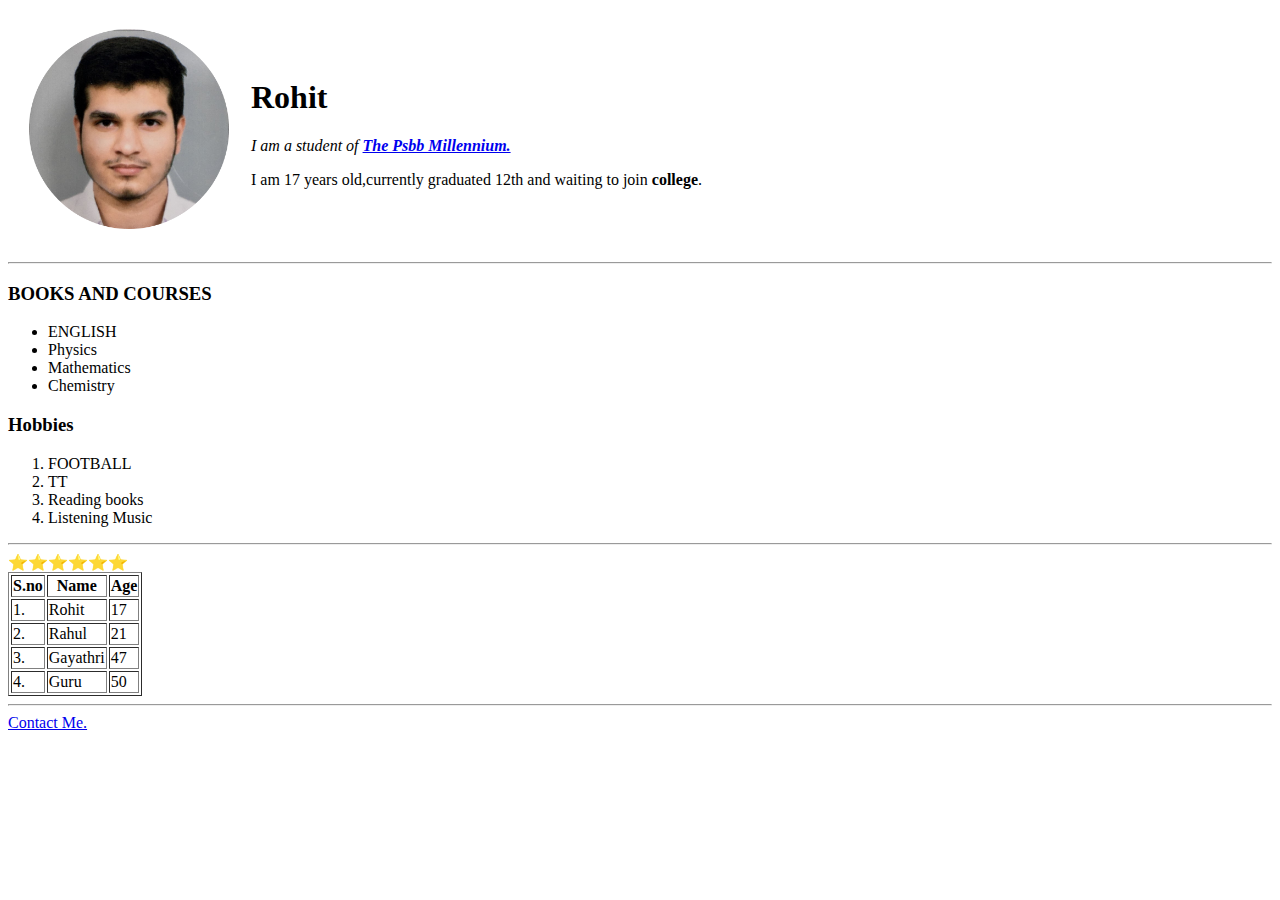
==== index.html @ c8ba4d4c "First time upload." ====
<!DOCTYPE html>
<html lang="en">
  <head>
    <meta charset="UTF-8" />
    <meta http-equiv="X-UA-Compatible" content="IE=edge" />
    <meta name="viewport" content="width=device-width, initial-scale=1.0" />
    <title>🥇Rohit Personal Site🥇</title>
  </head>
  <body>
    <table cellspacing='20'>
      <tr>
        <td><img src="rohitProfile.png" alt="Picture of Rohit"> </td>
        <td>
          <h1>Rohit</h1>
          <p>
            <em
              >I am a student of
              <a href="https://www.psbbmillenniumschool.org/" target="_blank"
                ><strong>The Psbb Millennium. </strong></a
              >
            </em>
          </p>
          <p>
            I am 17 years old,currently graduated 12th and waiting to join
            <b>college</b>.
          </p>
        </td>
      </tr>
    </table>
    <hr />
    <h3>BOOKS AND COURSES</h3>
    <ul>
      <li>ENGLISH</li>
      <li>Physics</li>
      <li>Mathematics</li>
      <li>Chemistry</li>
    </ul>
    <h3>Hobbies</h3>
    <ol>
      <li>FOOTBALL</li>
      <li>TT</li>
      <li>Reading books</li>
      <li>Listening Music</li>
    </ol>
    <hr />

    <table border="1">⭐⭐⭐⭐⭐⭐
      <thead>
        <tr>
          <th>S.no</th>
          <th>Name</th>
          <th>Age</th>
        </tr>
      </thead>

      <tbody>
        <tr>
          <td>1.</td>
          <td>Rohit</td>
          <td>17</td>
        </tr>
        <tr>
          <td>2.</td>
          <td>Rahul</td>
          <td>21</td>
        </tr>
        <tr>
          <td>3.</td>
          <td>Gayathri</td>
          <td>47</td>
        </tr>
        <tr>
          <td>4.</td>
          <td>Guru</td>
          <td>50</td>
        </tr>
      </tbody>
    </table>

    <hr />
    <a href="contact.html" target="_blank"> Contact Me.</a>
  </body>
</html>
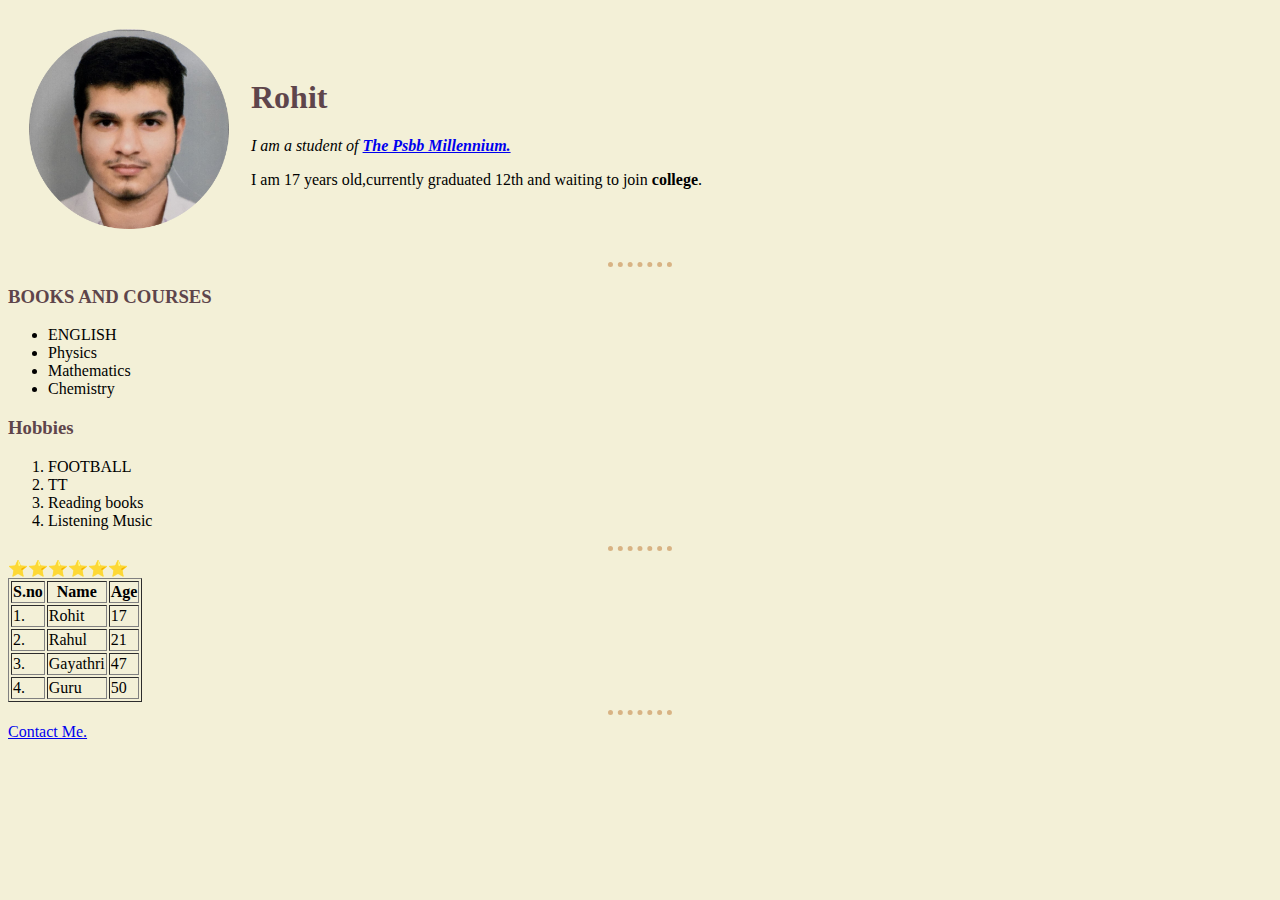
==== commit e660bc06: "Add files via upload" ====
--- a/index.html
+++ b/index.html
@@ -5,6 +5,8 @@
     <meta http-equiv="X-UA-Compatible" content="IE=edge" />
     <meta name="viewport" content="width=device-width, initial-scale=1.0" />
     <title>🥇Rohit Personal Site🥇</title>
+
+    <link rel="stylesheet" href="css/style.css">
   </head>
   <body>
     <table cellspacing='20'>
--- a/css/style.css
+++ b/css/style.css
@@ -0,0 +1,14 @@
+body{
+    background-color: #f3f0d7;
+    font-family: Cambria, Cochin, Georgia, Times, 'Times New Roman', serif;
+}
+h1,h3{
+color: #5e454b;
+}
+hr {
+width: 5%;
+  border: none;
+  border-top-style: dotted;
+  border-color: #d8b384;
+  border-width: 5px;
+}
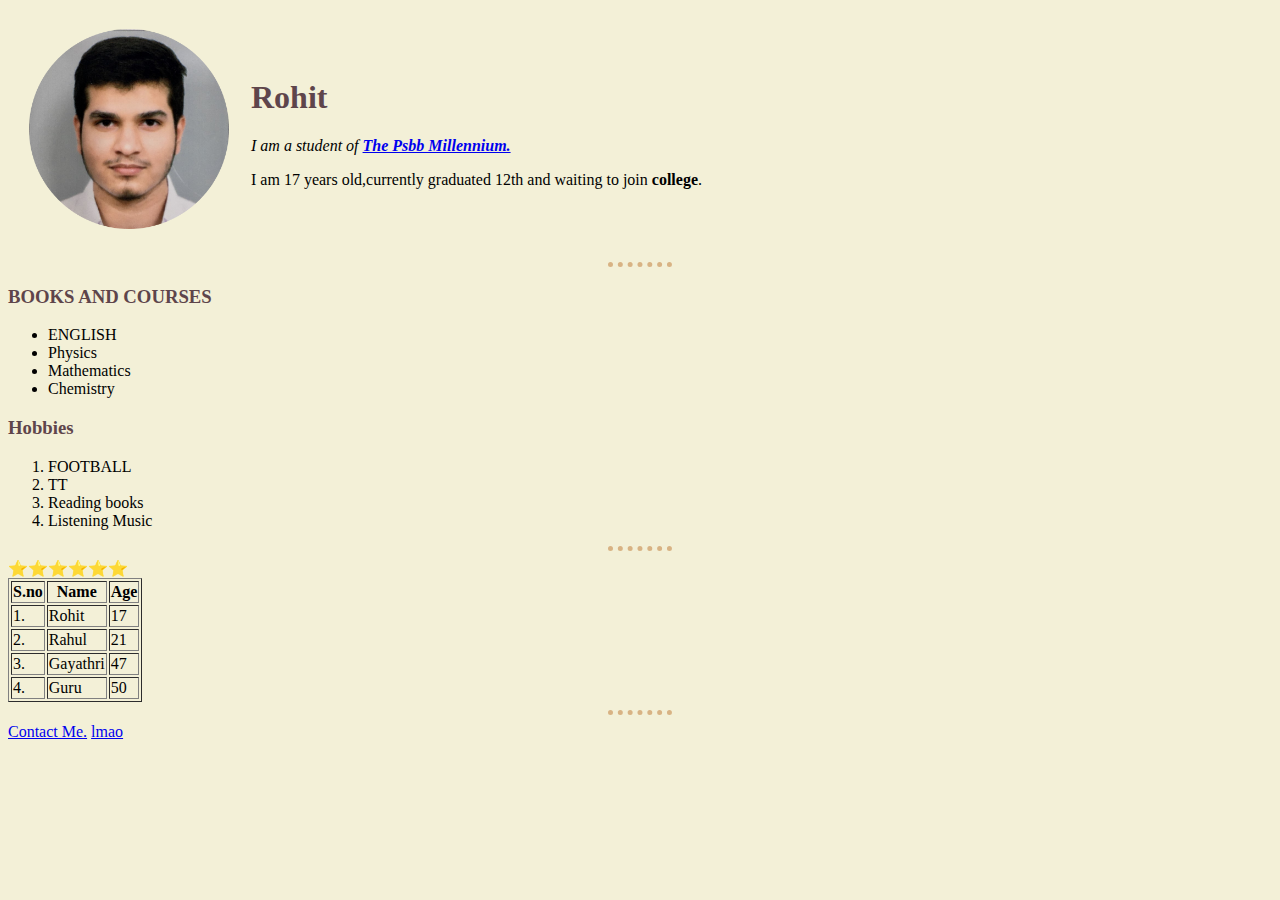
==== commit 38a165c2: "Update index.html" ====
--- a/index.html
+++ b/index.html
@@ -81,5 +81,6 @@
 
     <hr />
     <a href="contact.html" target="_blank"> Contact Me.</a>
+    <a href="naive_bayes_spam_mail.ipynb"> lmao</a>
   </body>
 </html>
--- a/css/style.css
+++ b/css/style.css
@@ -6,7 +6,7 @@
 color: #5e454b;
 }
 hr {
-width: 5%;
+  width: 5%;
   border: none;
   border-top-style: dotted;
   border-color: #d8b384;
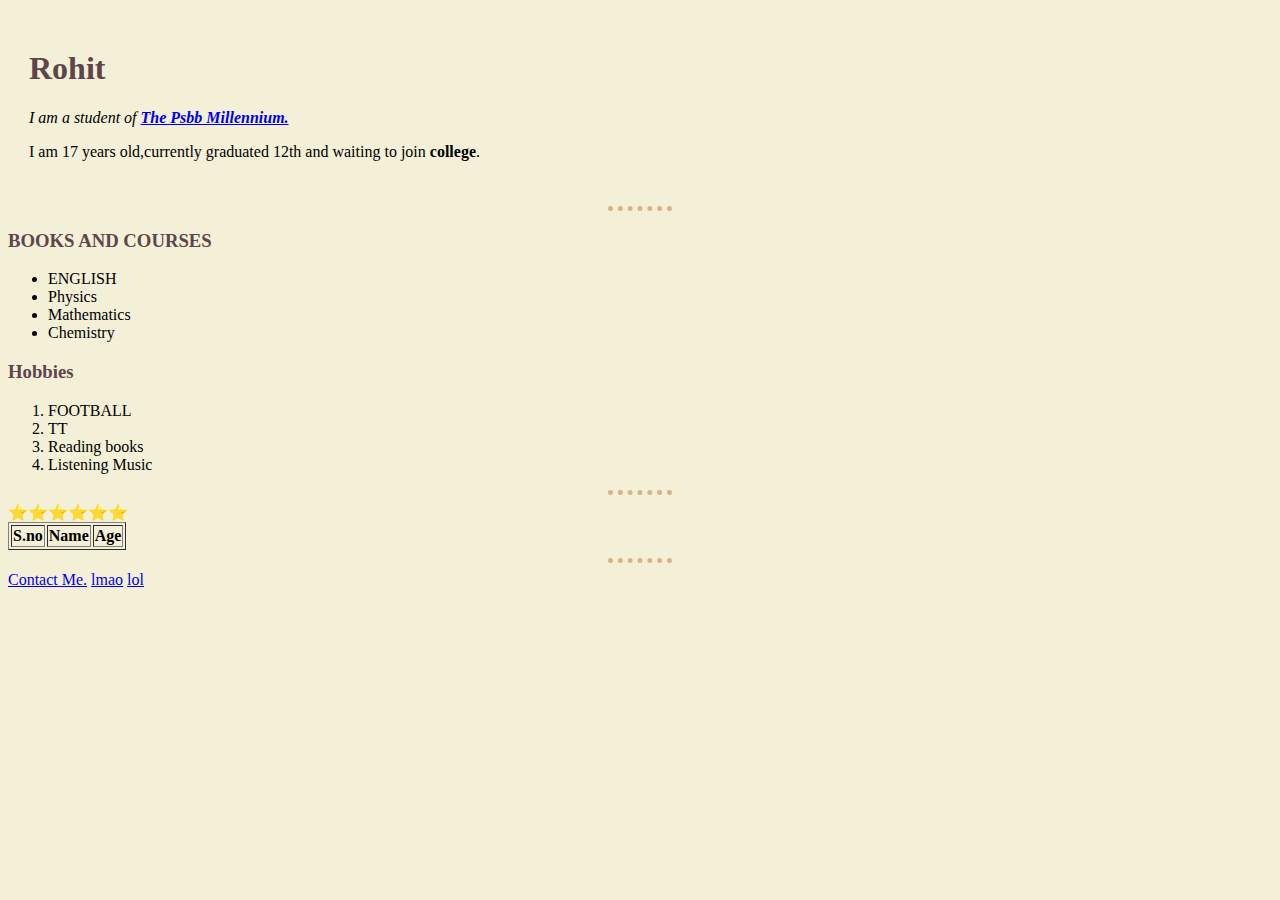
==== commit 0b20c000: "Update index.html" ====
--- a/index.html
+++ b/index.html
@@ -11,7 +11,7 @@
   <body>
     <table cellspacing='20'>
       <tr>
-        <td><img src="rohitProfile.png" alt="Picture of Rohit"> </td>
+        <!--<td><img src="rohitProfile.png" alt="Picture of Rohit"> </td>-->
         <td>
           <h1>Rohit</h1>
           <p>
@@ -55,7 +55,7 @@
         </tr>
       </thead>
 
-      <tbody>
+      <tbody><!--
         <tr>
           <td>1.</td>
           <td>Rohit</td>
@@ -76,11 +76,13 @@
           <td>Guru</td>
           <td>50</td>
         </tr>
+        -->
       </tbody>
     </table>
 
     <hr />
     <a href="contact.html" target="_blank"> Contact Me.</a>
     <a href="naive_bayes_spam_mail.ipynb"> lmao</a>
+    <a href="naive_bayes_lung_cancer.ipynb">lol</a>
   </body>
 </html>
